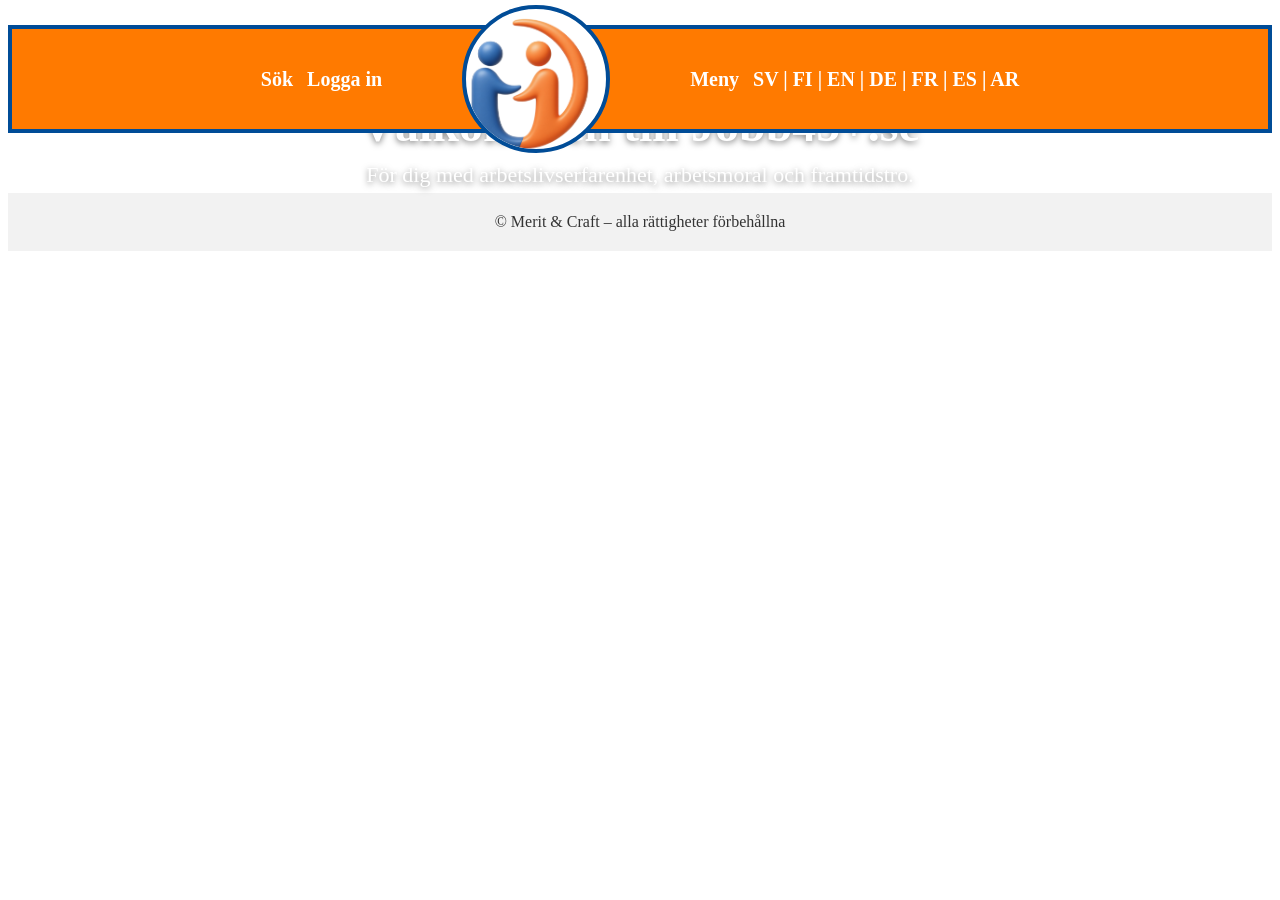
==== index.html @ 816bcffe "Update index.html" ====
<!DOCTYPE html>
<html lang="sv">
<head>
   <head>
    <meta charset="UTF-8">
    <meta name="viewport" content="width=device-width, initial-scale=1.0">
    <title>Jobb45+.se</title>
    <link rel="stylesheet" href="style.css?v=1">
</head>

</head>

<body>

    <!-- NY HEADER MED CIRKEL-EMBLEM -->
    <header class="main-header">
        <div class="header-left">
            <span class="header-link">Sök</span>
            <span class="header-link">Logga in</span>
        </div>

        <div class="logo-emblem">
            <img src="images/logo-new.png">
        </div>

        <div class="header-right">
            <span id="menu-button" class="header-link">Meny</span>
            <span class="header-link languages">
                SV | FI | EN | DE | FR | ES | AR
            </span>
        </div>
    </header>

    <!-- RULLGARDIN -->
    <div id="menu-dropdown" class="menu-dropdown">
     <ul class="menu-list">
    <li><a href="#">Arbetslös & A-kassa</a></li>
    <li><a href="#">Lön, villkor & avtal</a></li>
    <li><a href="#">Uppsägning & trygghet</a></li>
    <li><a href="#">Arbetsmiljö & diskriminering</a></li>
    <li><a href="#">Kompetens & utbildning</a></li>

    <!-- NY LÄNK -->
    <li><a href="lediga-jobb.html">Sök jobb</a></li>

    <li><a href="#">Stöd & kontakt</a></li>
</ul>

    </div>

    <!-- HERO-SEKTION (behåll din bild) -->
  <section class="hero">
    <img src="images/2_DSC0211.jpg" alt="">
    <div class="hero-text">
        <h1>Välkommen till Jobb45+.se</h1>
        <p>För dig med arbetslivserfarenhet, arbetsmoral och framtidstro.</p>
    </div>
</section>

    <!-- FOOTER (behåll som du har) -->
    <footer class="footer">
        © Merit & Craft – alla rättigheter förbehållna
    </footer>

    <!-- JS FÖR RULLGARDIN -->
    <script>
        const menuBtn = document.getElementById("menu-button");
        const dropdown = document.getElementById("menu-dropdown");

        menuBtn.addEventListener("click", () => {
            dropdown.style.display = dropdown.style.display === "block" ? "none" : "block";
        });
    </script>

</body>
</html>
---- style.css ----
:root {
    --orange: #ff7a00;
    --blue: #004c97;
}

/* HEADER – REN OCH KORREKT */
.main-header {
    position: relative;
    background: var(--orange);
    height: 100px;
    border: 4px solid var(--blue);
    margin-top: 25px;
    margin-bottom: 20px;   /* så hero-bilden inte skär av ringen */
    display: flex;
    justify-content: center;   /* centrerar vänster – logga – höger */
    align-items: center;
    gap: 80px;                 /* justera 60–100 tills det är symmetriskt */
    padding: 0 40px;
    color: white;
    font-size: 20px;           /* större text */
    font-weight: 600;
    z-index: 10;               /* header ovanför hero-bilden */
}

/* VÄNSTER OCH HÖGER GRUPPER */
.header-left,
.header-right {
    display: flex;
    gap: 14px;
    align-items: center;
}

/* TEXTSTORLEK + KLICKBARHET */
.header-left *,
.header-right *,
.languages {
    font-size: 20px;
    font-weight: 600;
    cursor: pointer; /* gör att pekaren blir hand */
}


/* LOGGAN I CIRKELN */
.logo-emblem {
    width: 140px;
    height: 140px;
    background: white;
    border-radius: 50%;
    border: 4px solid var(--blue);
    display: flex;
    align-items: center;
    justify-content: center;
    overflow: hidden;
}

.logo-emblem img {
    width: 160%;
    height: auto;
    display: block;
    transform: translateY(1px);
}

.hero {
    margin-top: 0;
}
/* RULLGARDIN – vågrät + centrerad text */
.menu-dropdown {
    display: none;
    background: var(--blue);
    border-bottom: 4px solid var(--orange);
    height: 44px;          /* fast höjd på raden */
    padding: 0 40px;       /* bara sidopadding */
}

.menu-list {
    display: flex;
    align-items: center;   /* CENTRERAR VERTIKALT */
    justify-content: center; /* CENTRERAR HORISONTELLT */
    gap: 32px;
    list-style: none;
    margin: 0;
    padding: 0;
}

.menu-list li {
    margin: 0;
    padding: 0;
    border: none;
}

.menu-list a {
    display: block;
    white-space: nowrap;
    font-size: 20px;
    font-weight: 600;
    color: white;
    text-decoration: none;
    padding: 10px 0;   /* <-- LÄGG DEN HÄR */
}

#menu-button {
    cursor: pointer;
}




/* HERO */
.hero {
    position: relative;
    width: 100%;
}

.hero img {
    width: 100%;
    height: auto;
    display: block;
}

.hero-text {
    position: absolute;
    top: 50%;
    left: 50%;
    transform: translate(-50%, -50%);
    color: white;
    text-align: center;
    text-shadow: 0 2px 6px rgba(0,0,0,0.5);
}

.hero-text h1 {
    font-size: 48px;
    margin: 0;
}

.hero-text p {
    font-size: 22px;
    margin-top: 10px;
}

/* FOOTER */
.footer {
    text-align: center;
    padding: 20px;
    background: #f2f2f2;
    color: #333;
    margin-top: 40px;
}
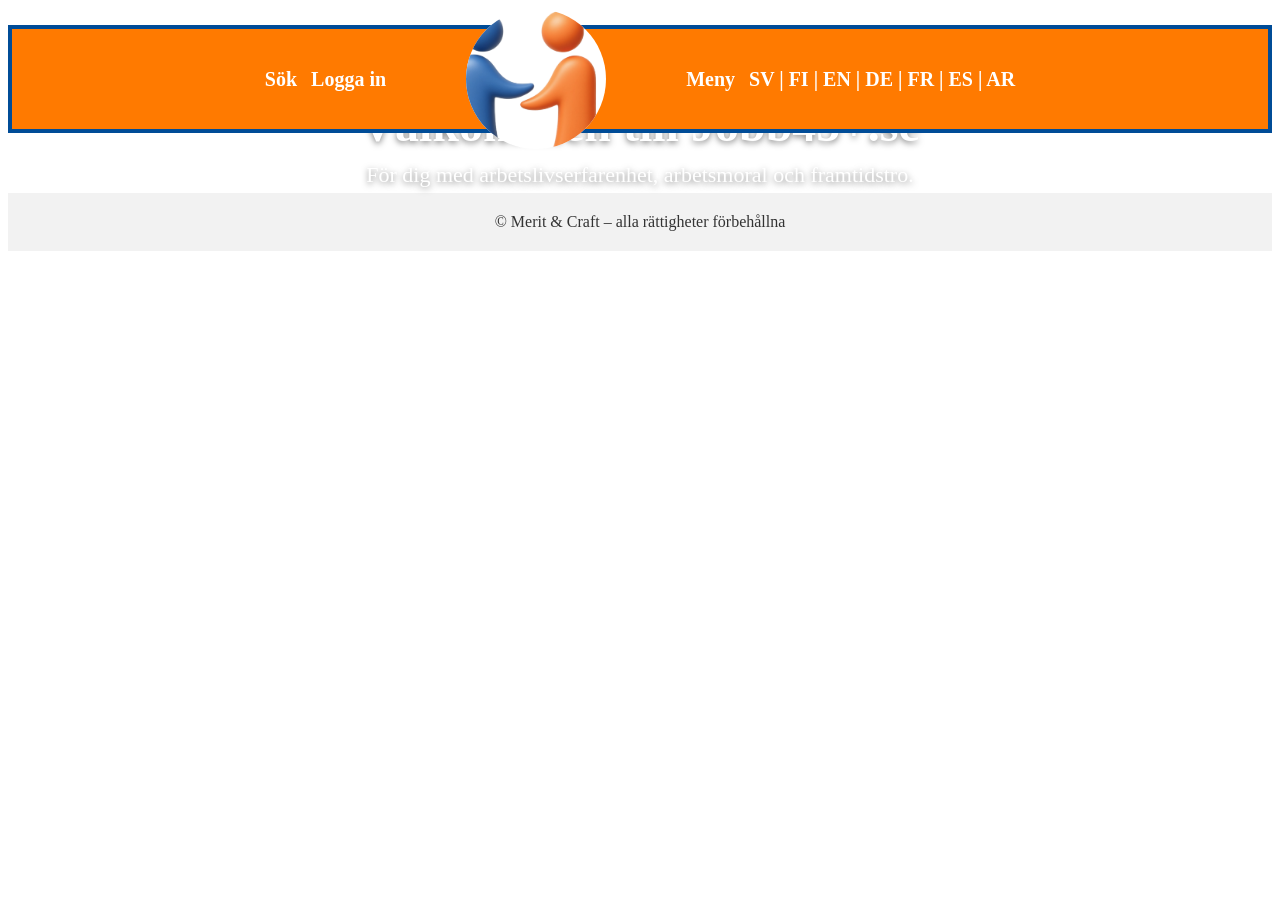
==== commit 64e9c8d0: "Update index.html" ====
--- a/index.html
+++ b/index.html
@@ -6,7 +6,7 @@
     <meta charset="UTF-8">
     <meta name="viewport" content="width=device-width, initial-scale=1.0">
     <title>Jobb45+.se</title>
-    <link rel="stylesheet" href="style.css?v=1">
+    <link rel="stylesheet" href="style.css?v=2">
 </head>
 
 </head>
@@ -21,8 +21,8 @@
         </div>
 
         <div class="logo-emblem">
-            <img src="images/logo-new.png">
-        </div>
+            <img src="images/logo-final.png">
+       </div>
 
         <div class="header-right">
             <span id="menu-button" class="header-link">Meny</span>
--- a/style.css
+++ b/style.css
@@ -46,7 +46,10 @@
     height: 140px;
     background: white;
     border-radius: 50%;
-    border: 4px solid var(--blue);
+    .logo-emblem {
+    border: 10px solid red;
+}
+
     display: flex;
     align-items: center;
     justify-content: center;
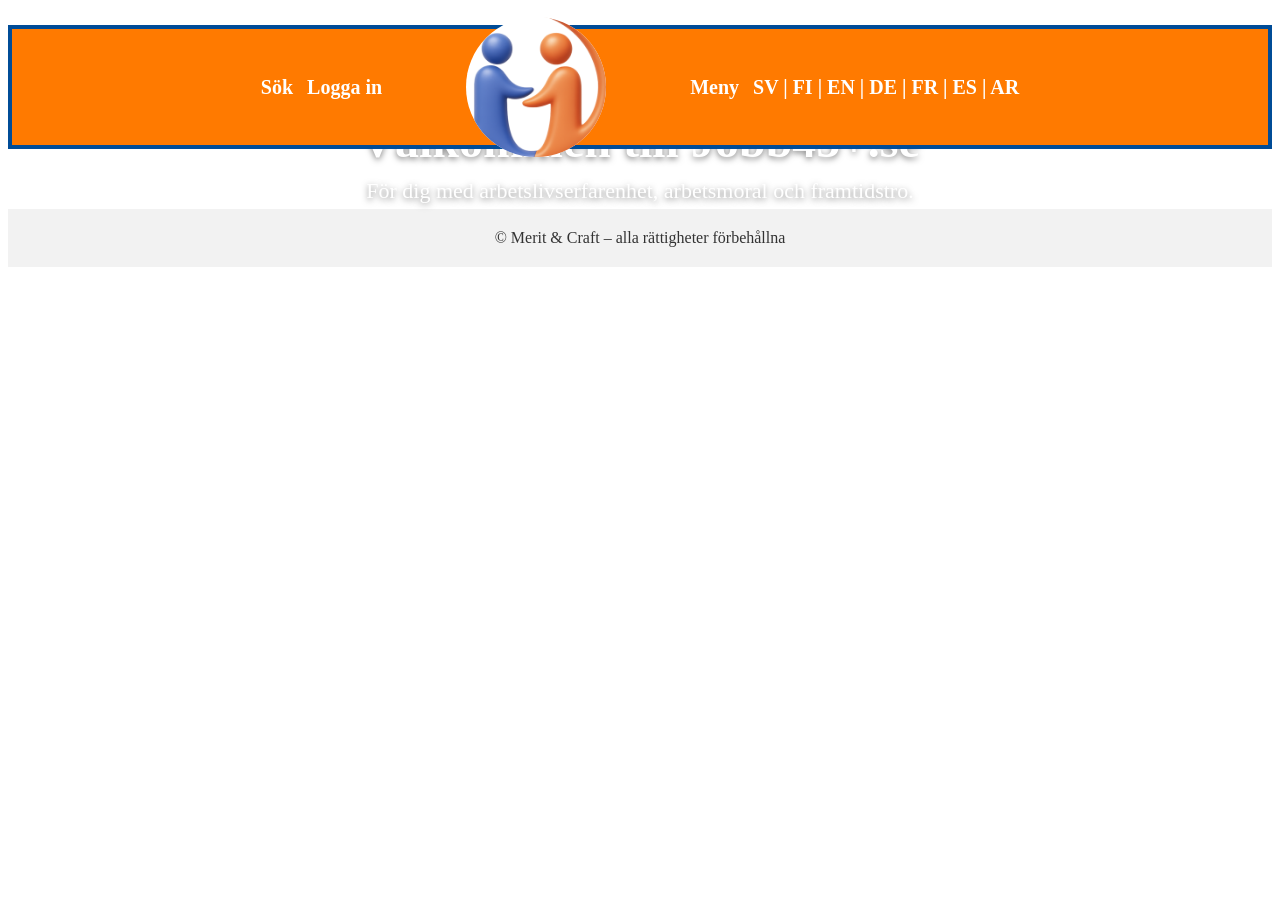
==== commit a3f9dbd8: "Update index.html" ====
--- a/index.html
+++ b/index.html
@@ -21,8 +21,8 @@
         </div>
 
         <div class="logo-emblem">
-            <img src="images/logo-final.png">
-       </div>
+            <img src="images/logo-new10%.png">
+        </div>
 
         <div class="header-right">
             <span id="menu-button" class="header-link">Meny</span>
--- a/style.css
+++ b/style.css
@@ -15,7 +15,7 @@
     justify-content: center;   /* centrerar vänster – logga – höger */
     align-items: center;
     gap: 80px;                 /* justera 60–100 tills det är symmetriskt */
-    padding: 0 40px;
+    padding: 8px 40px;
     color: white;
     font-size: 20px;           /* större text */
     font-weight: 600;
@@ -46,10 +46,8 @@
     height: 140px;
     background: white;
     border-radius: 50%;
-    .logo-emblem {
-    border: 10px solid red;
-}
-
+    border: none;
+    margin: 4px; /* gör att den blå ramen syns bakom loggan */
     display: flex;
     align-items: center;
     justify-content: center;
@@ -63,6 +61,7 @@
     transform: translateY(1px);
 }
 
+
 .hero {
     margin-top: 0;
 }
@@ -71,9 +70,9 @@
     display: none;
     background: var(--blue);
     border-bottom: 4px solid var(--orange);
-    height: 44px;          /* fast höjd på raden */
-    padding: 0 40px;       /* bara sidopadding */
+    border-top: 4px solid var(--blue); /* ← DENNA ÄR DEN SOM SAKNAS */
 }
+
 
 .menu-list {
     display: flex;
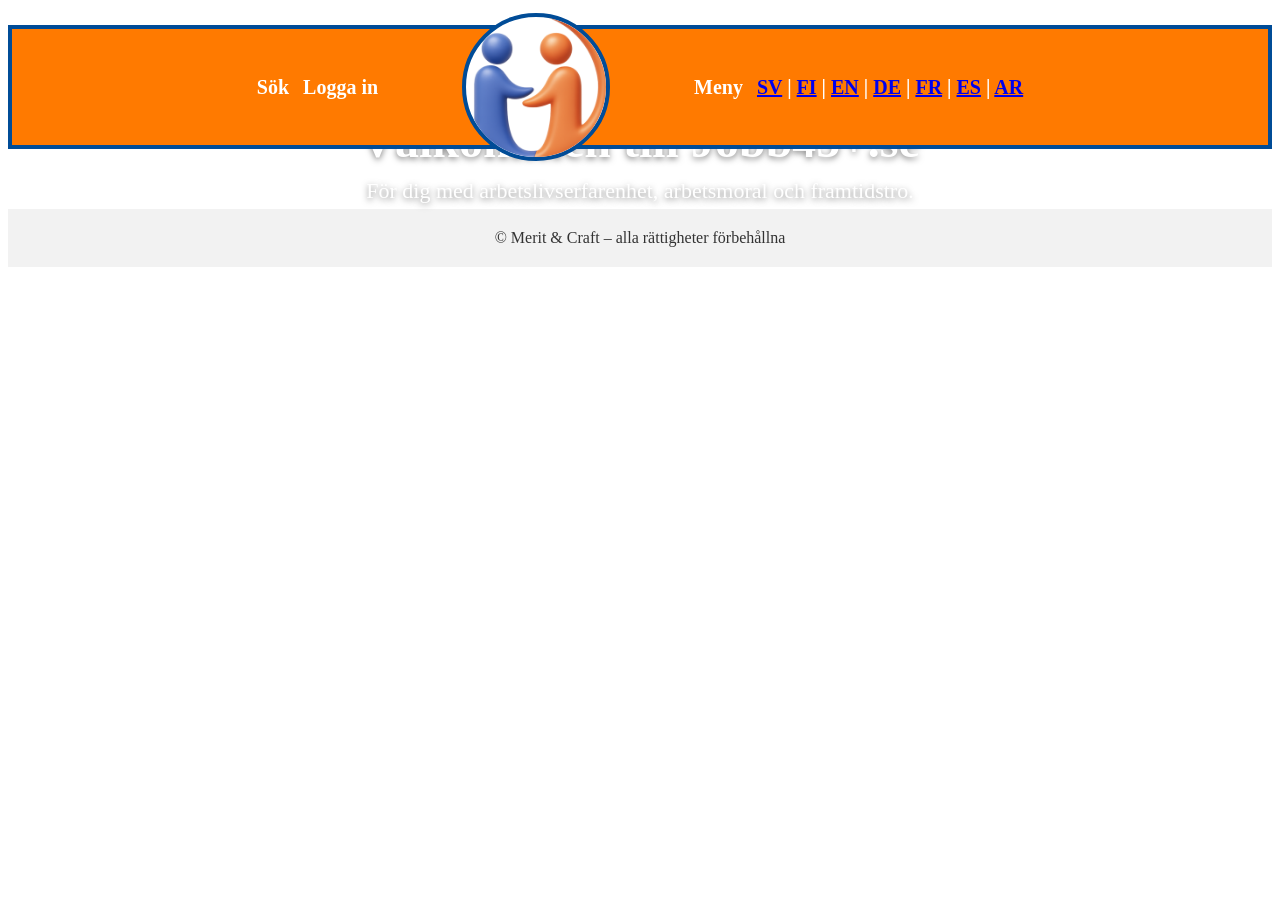
==== commit 405958a2: "Update index.html" ====
--- a/index.html
+++ b/index.html
@@ -21,13 +21,22 @@
         </div>
 
         <div class="logo-emblem">
-            <img src="images/logo-new10%.png">
+            <img src="images/logo-new10.png">
         </div>
 
         <div class="header-right">
             <span id="menu-button" class="header-link">Meny</span>
             <span class="header-link languages">
-                SV | FI | EN | DE | FR | ES | AR
+                <span class="header-link languages">
+    <a href="index.html">SV</a> |
+    <a href="index-fi.html">FI</a> |
+    <a href="index-en.html">EN</a> |
+    <a href="index-de.html">DE</a> |
+    <a href="index-fr.html">FR</a> |
+    <a href="index-es.html">ES</a> |
+    <a href="index-ar.html">AR</a>
+</span>
+
             </span>
         </div>
     </header>
--- a/style.css
+++ b/style.css
@@ -46,7 +46,7 @@
     height: 140px;
     background: white;
     border-radius: 50%;
-    border: none;
+    border: 4px solid var(--blue);
     margin: 4px; /* gör att den blå ramen syns bakom loggan */
     display: flex;
     align-items: center;
@@ -60,7 +60,6 @@
     display: block;
     transform: translateY(1px);
 }
-
 
 .hero {
     margin-top: 0;
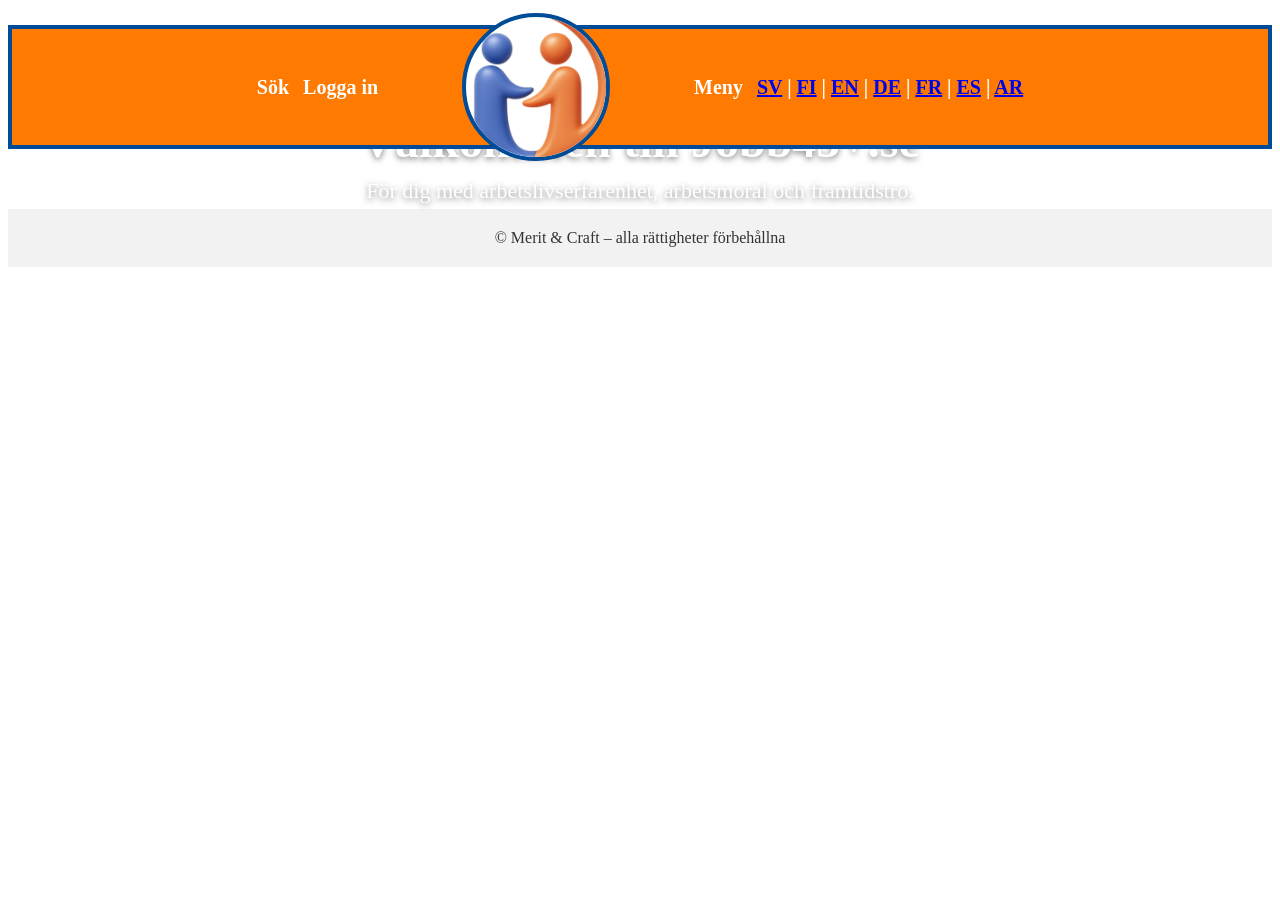
==== commit 3ae4b71e: "Update index.html" ====
--- a/index.html
+++ b/index.html
@@ -52,6 +52,8 @@
 
     <!-- NY LÄNK -->
     <li><a href="lediga-jobb.html">Sök jobb</a></li>
+        
+
 
     <li><a href="#">Stöd & kontakt</a></li>
 </ul>
